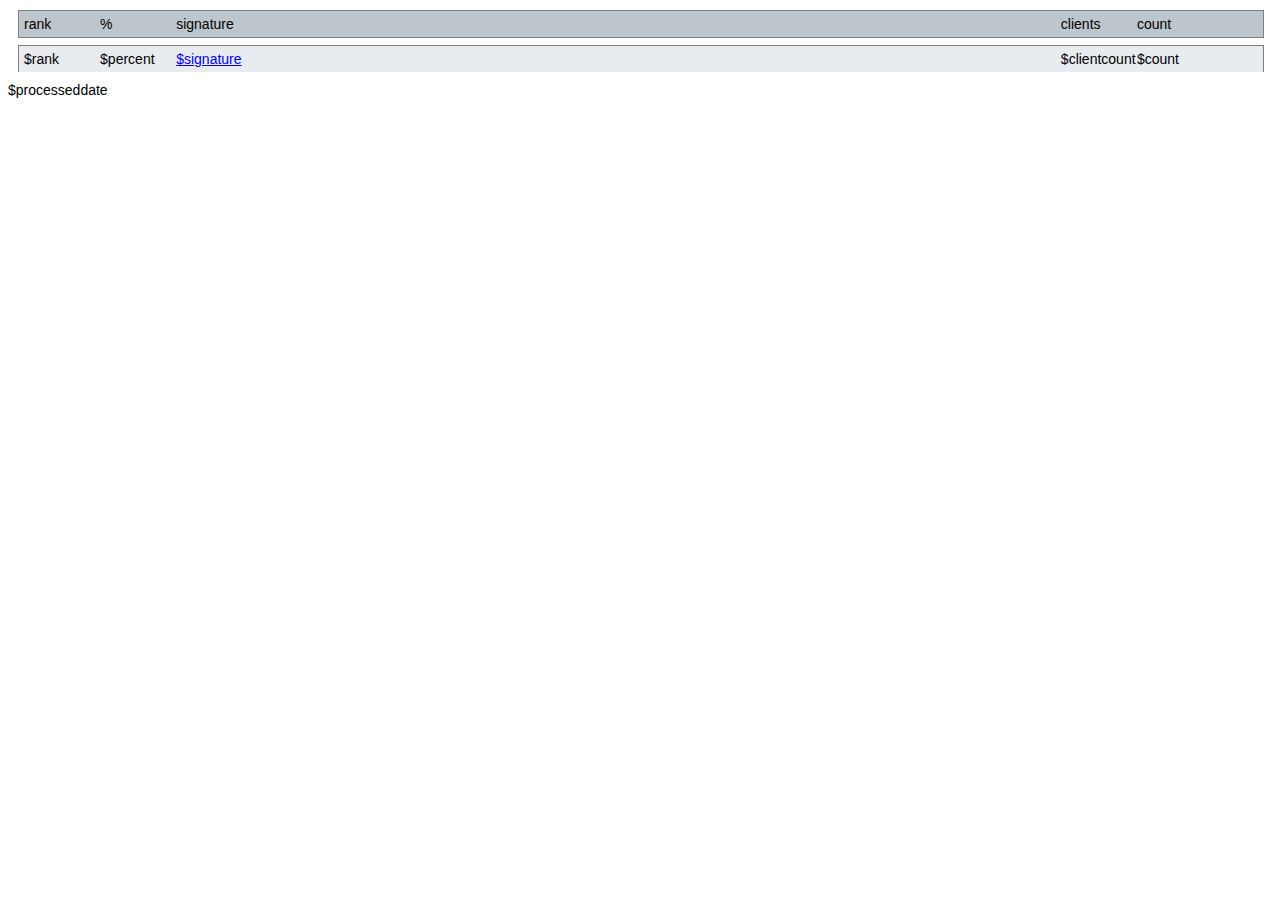
==== template.html @ 0c7d36bd "Misc. updates" ====
﻿<!DOCTYPE html>

<html lang="en" xmlns="http://www.w3.org/1999/xhtml">
<head>
  <meta charset="utf-8" />
  <title>Utility Process Top Crashes</title>
  <link rel="stylesheet" href="crashstyles.css">
  <style>
  </style>
</head>
<body onload="onLoad()">
  <script type="text/javascript">
    function expandElement(id) {
      var e = document.getElementById(id);
      if (e.style.display == 'none') {
        e.style.display = 'block';
      } else {
        e.style.display = 'none';
      }
      return false;
    }

    function filter(el, type) {
      switch (type) {
        case 'webrender':
        case 'd3d11':
        case 'basic':
          var col = document.getElementsByClassName('compositor');
          Array.prototype.forEach.call(col, function (item) {
            if (item.textContent == 'webrender') {

            }
          })
          break;
      }
    }

    function getAnchor() {
      var currentUrl = document.URL,
        urlParts = currentUrl.split('#');
      return (urlParts.length > 1) ? urlParts[1] : null;
    }

    function onLoad() {
      var anchor = getAnchor();
      if (anchor != null) {
        expandElement(anchor.substr(1));
      }
    }
  </script>

  <!-- start of crash template -->
  <div id="mainlist">
    <div id="options">
      <div class="filterbutton" onclick="return filter(this, 'oom');">OOM</div>
      <div class="filterbutton" onclick="return filter(this, 'x86');">x86</div>
      <div class="filterbutton" onclick="return filter(this, 'x86-64');">x86-64</div>
      <div class="filterbutton" onclick="return filter(this, 'webrender');">Webrender</div>
      <div class="filterbutton" onclick="return filter(this, 'd3d11');">D3D11</div>
      <div class="filterbutton" onclick="return filter(this, 'basic');">Basic</div>
    </div>

    <div id="listheader">
      <div id="hdr-rank">rank</div>
      <div id="hdr-percent">%</div>
      <div id="hdr-signature">signature</div>
      <div id="hdr-clientcount">clients</div>
      <div id="hdr-count">count</div>
    </div>

    <!-- start of signature template -->
    <div class="signature" onclick="return expandElement('$expandosig');" id="a$expandosig">
      <div id="hdr-rank">$rank</div>
      <div id="hdr-percent">$percent</div>
      <div id="hdr-signature"><a href='#a$expandosig'>$signature</a></div>
      <div id="hdr-clientcount">$clientcount</div>
      <div id="hdr-count">$count</div>
    </div>
    <!-- start of signature meta template -->
    <div style="display:none;" id="$expandosig">
      <div class="signature-meta" onclick="return expandElement('$expandosig');">
        <div class="meta-title">Operating System</div><div class="meta-data">$os</div><br />
        <div class="meta-title">Firefox Version</div><div class="meta-data">$fxver</div><br />
        <div class="meta-title">Version</div><div class="meta-data">$osver</div><br />
        <div class="meta-title">Arch</div><div class="meta-data">$arch</div><br />
      </div>
      <div class="report">
        <div class="report-header">
          <div class="report-title">Report</div>
          <div class="report-meta-data-long">Compositor</div>
          <div class="report-meta-data-short">OOM Size</div>
          <div class="report-meta-data-short">Vendor</div>
          <div class="report-meta-data-long">Generation / Chipset</div>
          <div class="report-meta-data-long">Type</div>
        </div>
      </div>
      <!-- start of report template -->
      <div class="report">
        <div class="report-meta" onclick="return expandElement('$expandostack');">
          <div class="report-title">$rindex</div>
          <div class="report-meta-data-long">$compositor</div>
          <div class="report-meta-data-short">$oomsize</div>
          <div class="report-meta-data-short">$devvendor</div>
          <div class="report-meta-data-long">$devgen / $devchipset</div>
          <div class="report-meta-data-long">$type</div>
        </div>
        <div class="stack" style="display:none;" id="$expandostack">
          <!-- start of stackline template -->
          <div class='stackline'>
            <div class="frame-index">$frameindex</div><div class="src-link"><a style="display:$style;" href="$srcurl">src</a></div><div class="module-name">$module</div><div class="stack-frame">$frame</div>
          </div>
          <!-- end of stackline template -->
        </div>
      </div>
      <!-- end of report template -->
    </div>
    <!-- end of signature meta template -->
    <!-- end of signature template -->
  </div>
  <!-- end of crash template -->
  <div class="processeddate">$processeddate</div>
</body>
</html>
---- crashstyles.css ----
﻿body {
  font: 14px Helvetica, Arial, sans-serif;
}

.comp {
}

#mainlist {
  margin: 10px;
}

#options {
  background-color: #BCC6CC;
  width: 100%;
  padding-top: 3px;
  padding-bottom: 3px;
  border: 1px solid gray;
  justify-content: center;
  display: flex;
  display: none;
}

.filterbutton {
  margin: 5px;
  font-size: 14px;
  border-radius: 3px;
  border: 1px solid black;
  background-color: #3192d5;
  width: 100px;
  padding-top: 3px;
  padding-bottom: 3px;
  text-align: center;
  color: white;
}

#listheader {
  display: inline-block;
  background-color: #BCC6CC;
  width: 100%;
  border: 1px solid gray;
}

#hdr-rank {
  display: inline-block;
  padding: 5px;
  width: 5%;
}

#hdr-percent {
  display: inline-block;
  padding: 5px;
  width: 5%;
}

#hdr-signature {
  display: inline-block;
  padding: 5px;
  width: 70%;
}

#hdr-clientcount {
  display: inline-block;
  padding: 5px;
  width: 5%;
}

#hdr-count {
  display: inline-block;
  padding: 5px;
  width: 5%;
}

.signature {
  width: 100%;
  border-top: 1px solid gray;
  border-right: 1px solid gray;
  border-left: 1px solid gray;
  background-color: #e8ebef;
  margin-top: 7px;
}

.signature-meta {
  font-size: 12px;
  width: 100%;
  border-top: 1px solid gray;
  border-right: 1px solid gray;
  border-left: 1px solid gray;
  border-bottom: 1px solid gray;
  background-color: #e1eef7;
  display: inline-block;
  margin-bottom: 0px;
}

.meta-title {
  margin-left: 10px;
  display: inline-block;
  border: 0px solid lightgrey;
  width: 200px;
}

.meta-data {
  display: inline-block;
  border: 0px solid lightgrey;
  margin:1px;
  width: auto;
}

.report-header {
  font-size: 12px;
  background-color: #e1eef7;
  white-space: nowrap;
  padding-top: 5px;
  padding-bottom: 5px;
  padding-left: 5px;
}

.report {
  width: 100%;
  font-size: 12px;
  border-left: 1px solid gray;
  border-right: 1px solid gray;
  border-bottom: 1px solid gray;
  background-color: #fafafa;
}

.report-meta {
  width: 100%;
  padding-top: 5px;
  padding-bottom: 5px;
  padding-left: 5px;
  white-space: nowrap;
}

.report-title {
  display: inline-block;
  border: 0px solid lightgrey;
  width: 75px;
}

.report-meta-data-long {
  display: inline-block;
  border: 0px solid lightgrey;
  width: 200px;
}

.report-meta-data-short {
  display: inline-block;
  border: 0px solid lightgrey;
  width: 100px;
}

.stack {
  display: inline-block;
  padding-left: 10px;
  overflow-x: auto;
  white-space: nowrap;
  border-top: 1px solid lightgray;
}

.stackline {
  padding: 1px;
  white-space: nowrap;
}

.frame-index {
  display: inline-block;
  white-space: nowrap;
  min-width:18px;
}

.src-link {
  display: inline-block;
  white-space: nowrap;
  min-width: 25px;
}

.module-name {
  display: inline-block;
  white-space: nowrap;
  min-width: 100px;
}

.stack-frame {
  display: inline-block;
  white-space: nowrap;
}

.processeddate {
}
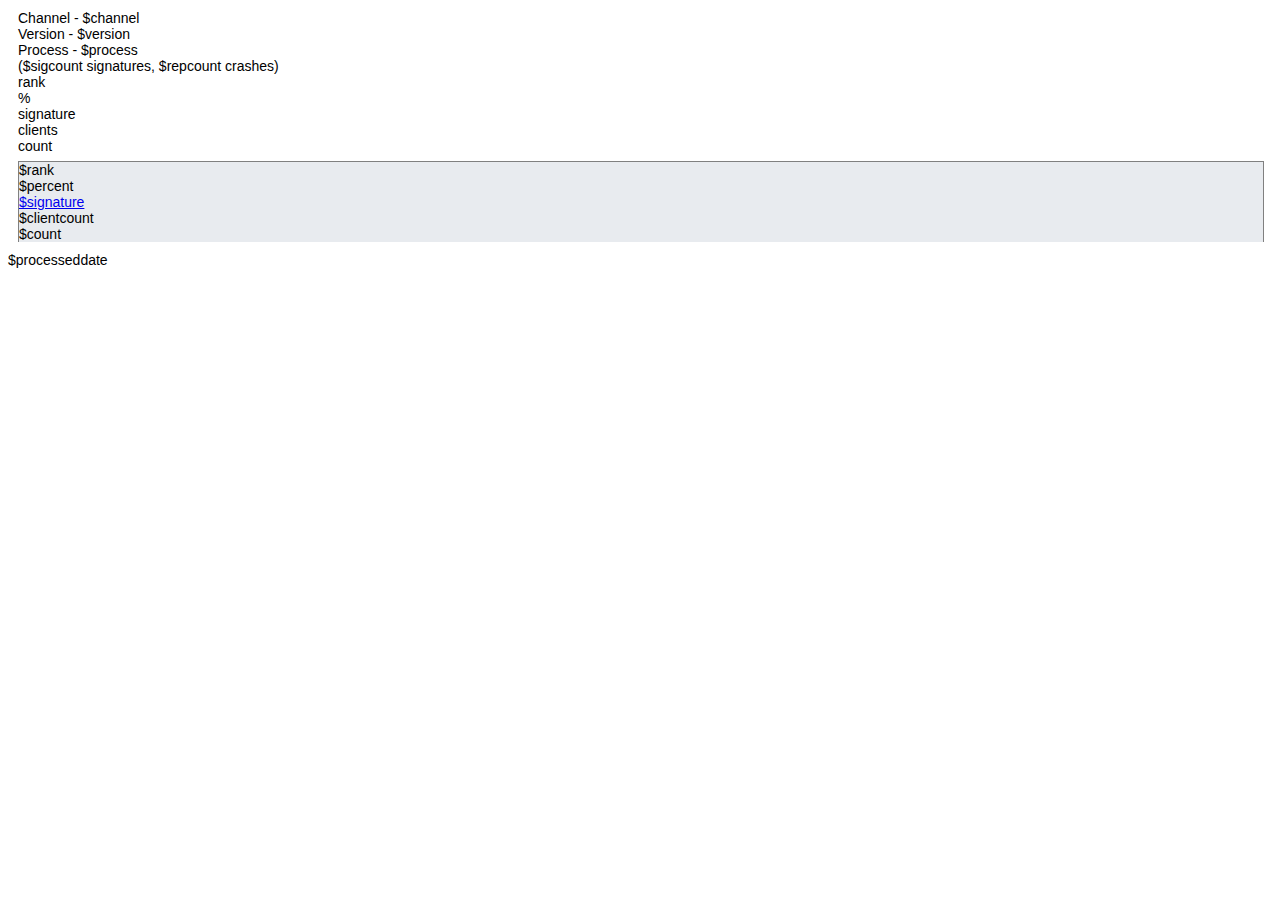
==== commit 53571eb2: "Minor updates" ====
--- a/template.html
+++ b/template.html
@@ -1,38 +1,35 @@
 ﻿<!DOCTYPE html>
-
 <html lang="en" xmlns="http://www.w3.org/1999/xhtml">
 <head>
   <meta charset="utf-8" />
   <title>Utility Process Top Crashes</title>
-  <link rel="stylesheet" href="crashstyles.css">
+  <link rel="stylesheet" href="crashstyles.css?v=1">
+  <link rel="stylesheet" href="fontawesome/css/fontawesome.css">
+  <link rel="stylesheet" href="fontawesome/css/solid.css">
+  <link rel="stylesheet" href="alertify/css/alertify.css">
   <style>
   </style>
+  <script type="text/javascript" src="./alertify/alertify.js"></script>
 </head>
 <body onload="onLoad()">
   <script type="text/javascript">
-    function expandElement(id) {
-      var e = document.getElementById(id);
-      if (e.style.display == 'none') {
-        e.style.display = 'block';
-      } else {
-        e.style.display = 'none';
+
+    function expandElement(target, id, evt) {
+      hideAnnotatonWindow();
+      var isSpan = target instanceof HTMLSpanElement;
+      var isDiv = target instanceof HTMLDivElement;
+      var isHref = target instanceof HTMLAnchorElement;
+      if (isHref && evt)
+        evt.preventDefault();
+      if (!isSpan) {
+        var e = document.getElementById(id);
+        if (e.style.display == 'none' || e.style.display == '') {
+          e.style.display = 'block';
+        } else {
+          e.style.display = 'none';
+        }
       }
       return false;
-    }
-
-    function filter(el, type) {
-      switch (type) {
-        case 'webrender':
-        case 'd3d11':
-        case 'basic':
-          var col = document.getElementsByClassName('compositor');
-          Array.prototype.forEach.call(col, function (item) {
-            if (item.textContent == 'webrender') {
-
-            }
-          })
-          break;
-      }
     }
 
     function getAnchor() {
@@ -43,71 +40,145 @@
 
     function onLoad() {
       var anchor = getAnchor();
+      var e = document.getElementById(anchor);
+      //alert(anchor);
       if (anchor != null) {
-        expandElement(anchor.substr(1));
+        expandElement(e, anchor.substring(1));
+      }
+    }
+
+    // for these functions to work, the page must be loaded via https
+    function copyText(text) {
+      hideAnnotatonWindow();
+      if (typeof (navigator.clipboard) == 'undefined') {
+        alertify.notify('You need to load the page vis HTTPS to gain access to the clipboard.', 'failure', 1);
+        return;
+      }
+      navigator.clipboard.writeText(text).then(function () {
+        alertify.notify('Signature text copied successfully', 'success', 1);
+      }, function () {
+        alertify.notify('Failed to copy signature text', 'failure', 1);
+      });
+    }
+
+    lastAnnotation = null;
+    function hideAnnotatonWindow() {
+      if (lastAnnotation != null)
+        lastAnnotation.style.display = 'none';
+      lastAnnotation = null;
+    }
+
+    function displayAnnotations(evt, annDivId) {
+      evt.stopPropagation();
+      var e = document.getElementById(annDivId);
+      if (e == null)
+        return;
+      if (lastAnnotation != null) {
+        tmp = lastAnnotation;
+        hideAnnotatonWindow();
+        if (e == tmp)
+          return;
+      }
+      var pageY = evt.pageY;
+      pageY += 15;
+      e.style.top = pageY + 'px';
+      if (e.style.display == 'none') {
+        e.style.display = 'block';
+        lastAnnotation = e;
+      } else {
+        e.style.display = 'none';
+        lastAnnotation - null;
       }
     }
   </script>
 
   <!-- start of crash template -->
   <div id="mainlist">
-    <div id="options">
-      <div class="filterbutton" onclick="return filter(this, 'oom');">OOM</div>
-      <div class="filterbutton" onclick="return filter(this, 'x86');">x86</div>
-      <div class="filterbutton" onclick="return filter(this, 'x86-64');">x86-64</div>
-      <div class="filterbutton" onclick="return filter(this, 'webrender');">Webrender</div>
-      <div class="filterbutton" onclick="return filter(this, 'd3d11');">D3D11</div>
-      <div class="filterbutton" onclick="return filter(this, 'basic');">Basic</div>
-    </div>
-
-    <div id="listheader">
-      <div id="hdr-rank">rank</div>
-      <div id="hdr-percent">%</div>
-      <div id="hdr-signature">signature</div>
-      <div id="hdr-clientcount">clients</div>
-      <div id="hdr-count">count</div>
+    <div class="header">
+      <div class="header-elements">Channel - $channel</div>
+      <div class="header-elements">Version - $version</div>
+      <div class="header-elements">Process - $process</div>
+      <div class="header-elements">($sigcount signatures, $repcount crashes)</div>
+    </div>
+    <div class="listheader">
+      <div class="hdr-rank">rank</div>
+      <div class="hdr-percent">%</div>
+      <div class="hdr-signature">signature</div>
+      <div class="hdr-rightpanel">
+        <div class="hdr-search"></div>
+        <div class="hdr-search"></div>
+        <div class="hdr-search"></div>
+        <div class="hdr-search"></div>
+        <div class="hdr-search"></div>
+        <div class="hdr-clientcount">clients</div>
+        <div class="hdr-count">count</div>
+      </div>
     </div>
 
     <!-- start of signature template -->
-    <div class="signature" onclick="return expandElement('$expandosig');" id="a$expandosig">
-      <div id="hdr-rank">$rank</div>
-      <div id="hdr-percent">$percent</div>
-      <div id="hdr-signature"><a href='#a$expandosig'>$signature</a></div>
-      <div id="hdr-clientcount">$clientcount</div>
-      <div id="hdr-count">$count</div>
+    <div class="signature" onclick="expandElement(event.target, '$expandosig', event);" id="a$expandosig">
+      <div class="hdr-rank">$rank</div>
+      <div class="hdr-percent">$percent</div>
+      <div class="hdr-signature"><a href='#a$expandosig'>$signature</a></div>
+      <div class="hdr-rightpanel">
+        <div class="hdr-search"><span title="OOM Signature" class="$oomicon fas fa-battery-quarter oomiconclass"></span></div>
+        <div class="hdr-search"><span title="View signature annotations" onclick="return displayAnnotations(event, 'ann$annexpandosig');" class="$anniconclass fas fa-list copyicon"></span></div>
+        <div class="hdr-search"><span title="Copy signature to clipboard" onclick="copyText('$signature')" class="icon fas fa-copy copyicon"></span></div>
+        <div class="hdr-search"><a href='$cslink' target="_blank" title="Find crash reports"><span class="$iconclass fas fa-fingerprint"></span></a></div>
+        <div class="hdr-search"><a href='$cssearchlink' target="_blank" title="Search for signature"><span class="icon fas fa-signature"></span></a></div>
+        <div class="hdr-clientcount">$clientcount</div>
+        <div class="hdr-count">$count</div>
+      </div>
     </div>
     <!-- start of signature meta template -->
     <div style="display:none;" id="$expandosig">
-      <div class="signature-meta" onclick="return expandElement('$expandosig');">
-        <div class="meta-title">Operating System</div><div class="meta-data">$os</div><br />
-        <div class="meta-title">Firefox Version</div><div class="meta-data">$fxver</div><br />
-        <div class="meta-title">Version</div><div class="meta-data">$osver</div><br />
-        <div class="meta-title">Arch</div><div class="meta-data">$arch</div><br />
+      <div class="signature-meta" onclick="expandElement(event.target, '$expandosig');">
+        <div class="signature-meta-left">
+          <div class="meta-title">Operating System</div><div class="meta-data">$os</div><br />
+          <div class="meta-title">Firefox Version</div><div class="meta-data">$fxver</div><br />
+          <div class="meta-title">Version</div><div class="meta-data">$osver</div><br />
+          <div class="meta-title">Arch</div><div class="meta-data">$arch</div><br />
+        </div>
+        <div class="signature-meta-right">
+        </div>
       </div>
       <div class="report">
         <div class="report-header">
-          <div class="report-title">Report</div>
-          <div class="report-meta-data-long">Compositor</div>
+          <div class="report-meta-data-index">Report</div>
+          <div class="report-meta-data-meta">Meta</div>
+          <div class="report-meta-data-compositor">Compositor</div>
           <div class="report-meta-data-short">OOM Size</div>
-          <div class="report-meta-data-short">Vendor</div>
-          <div class="report-meta-data-long">Generation / Chipset</div>
-          <div class="report-meta-data-long">Type</div>
+          <div class="report-meta-data-long">Hardware</div>
+          <div class="report-meta-data-short">Gen</div>
+          <div class="report-meta-data-short">Chipset</div>
+          <div class="report-meta-data-short">Version</div>
+          <div class="report-meta-data-short">Date</div>
+          <div class="report-meta-data-type">Crash Type</div>
+          <div class="report-meta-data-reason">Reason</div>
         </div>
       </div>
       <!-- start of report template -->
       <div class="report">
-        <div class="report-meta" onclick="return expandElement('$expandostack');">
-          <div class="report-title">$rindex</div>
-          <div class="report-meta-data-long">$compositor</div>
+        <div class="report-meta" onclick="expandElement(event.target, '$expandostack');">
+          <div class="report-meta-data-index">$rindex</div>
+          <div class="report-meta-data-meta"><a target="_blank" title="View meta data on redash" href="$infolink"><span class="icon fas fa-external-link-alt"></span></a> <span class="$startupiconclass fas fa-rocket"></span></div>
+          <div class="report-meta-data-compositor">$compositor</div>
           <div class="report-meta-data-short">$oomsize</div>
-          <div class="report-meta-data-short">$devvendor</div>
-          <div class="report-meta-data-long">$devgen / $devchipset</div>
-          <div class="report-meta-data-long">$type</div>
+          <div class="report-meta-data-long">$description</div>
+          <div class="report-meta-data-short">$devgen</div>
+          <div class="report-meta-data-short">$devchipset</div>
+          <div class="report-meta-data-short">$drvver</div>
+          <div class="report-meta-data-short">$drvdate</div>
+          <div class="report-meta-data-type">$type</div>
+          <div class="report-meta-data-reason">$reason</div>
         </div>
         <div class="stack" style="display:none;" id="$expandostack">
           <!-- start of stackline template -->
           <div class='stackline'>
-            <div class="frame-index">$frameindex</div><div class="src-link"><a style="display:$style;" href="$srcurl">src</a></div><div class="module-name">$module</div><div class="stack-frame">$frame</div>
+            <div class="frame-index">$frameindex</div>
+            <div class="src-link"><a target="_blank" style="display:$style;" href="$srcurl">src</a></div>
+            <div class="module-name">$module</div>
+            <div class="stack-frame">$frame</div>
           </div>
           <!-- end of stackline template -->
         </div>
@@ -118,6 +189,20 @@
     <!-- end of signature template -->
   </div>
   <!-- end of crash template -->
+  <!-- start of annotation template -->
+  <div id="ann$expandosig" class="annotation-container" style="display:none;">
+    <div class="ann-hdr">
+      <div class="ann-fixed-by">Fixed By</div>
+      <div class="ann-notes">Notes</div>
+    </div>
+    <!-- start of annotation report template -->
+    <div class="ann-hdr">
+      <div class="ann-fixed-by">$fixedbyversion $fixedbybug</div>
+      <div class="ann-notes">$annotations</div>
+    </div>
+    <!-- end of annotation report template -->
+  </div>
+  <!-- end of annotation template -->
   <div class="processeddate">$processeddate</div>
 </body>
 </html>
